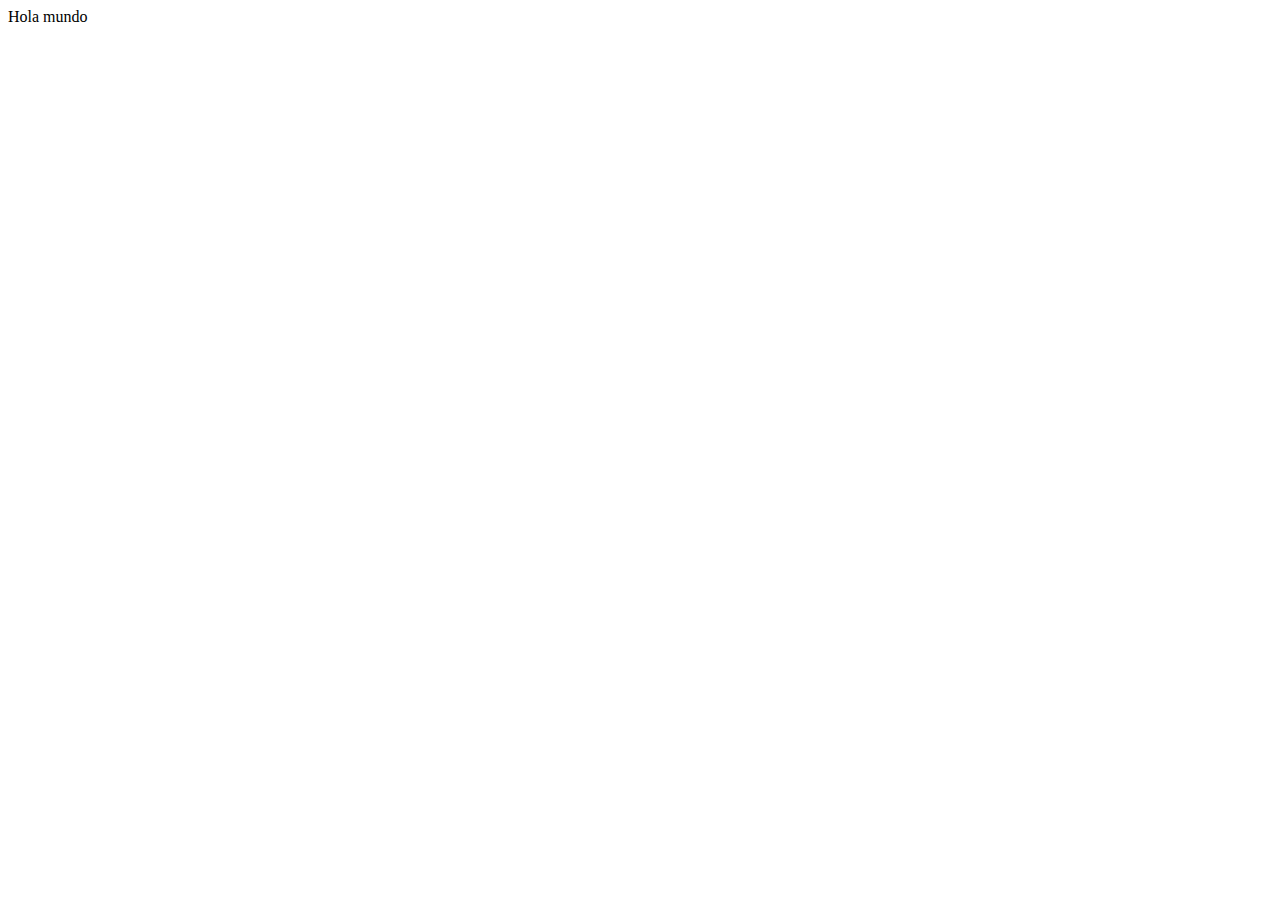
==== index.html @ 0ee4cfb9 "hola" ====
<!DOCTYPE html>
<html lang="en">
<head>
    <meta charset="UTF-8">
    <meta http-equiv="X-UA-Compatible" content="IE=edge">
    <meta name="viewport" content="width=device-width, initial-scale=1.0">
    <title>Document</title>
</head>
<body>
    Hola mundo
</body>
</html>
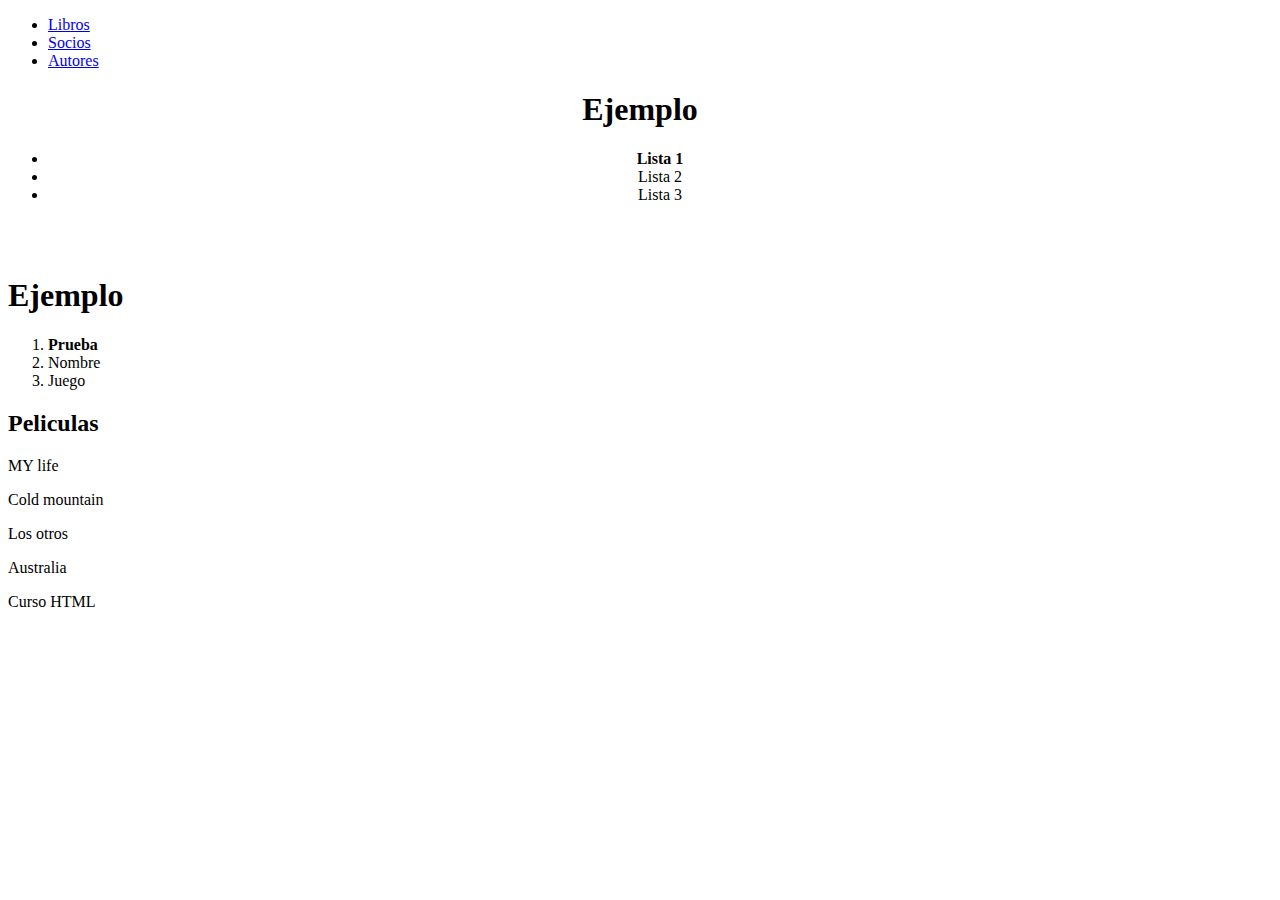
==== commit 7746f59a: "Ejemplo sesion 1" ====
--- a/index.html
+++ b/index.html
@@ -4,9 +4,50 @@
     <meta charset="UTF-8">
     <meta http-equiv="X-UA-Compatible" content="IE=edge">
     <meta name="viewport" content="width=device-width, initial-scale=1.0">
-    <title>Document</title>
+    <title>Películas</title>
 </head>
 <body>
-    Hola mundo
+    <!-- Logos - titulos de pagina - cabeza de la pagina-->
+    <header>
+        <!-- Menu y cuerpo de la pagina-->
+        <nav>
+        <!-- Crear o declarar lista-->
+            <ul>
+                <!-- Crear items a la lista-->
+                <li><a href="index3.html">Libros</a></li>
+                <li><a href="https://www.espectador.com/">Socios</a></li>
+                <li><a target="_blank" href="https://www.espectador.com/">Autores</a></li>
+            </ul>
+        </nav>
+    </header>
+    <main>
+        <center>
+            <h1>Ejemplo</h1>
+            <ul>
+                    <!-- Crear items a la lista-->
+                <li><b>Lista 1</b></li>
+                <li>Lista 2</li>
+                <li>Lista 3</li>
+            </ul>
+        </center>   
+        <br/>
+        <br/>
+        <h1>Ejemplo</h1>
+        <ol>
+            <!-- Crear items a la lista-->
+            <li><strong>Prueba</strong></li>
+            <li>Nombre</li>
+            <li>Juego</li>
+       </ol>
+        <h2>Peliculas</h2>
+
+        <p>MY life</p>
+        <p>Cold mountain</p>
+        <p>Los otros</p>
+        <p>Australia</p>
+    </main> 
+    <footer>
+        Curso HTML
+    </footer>   
 </body>
 </html>